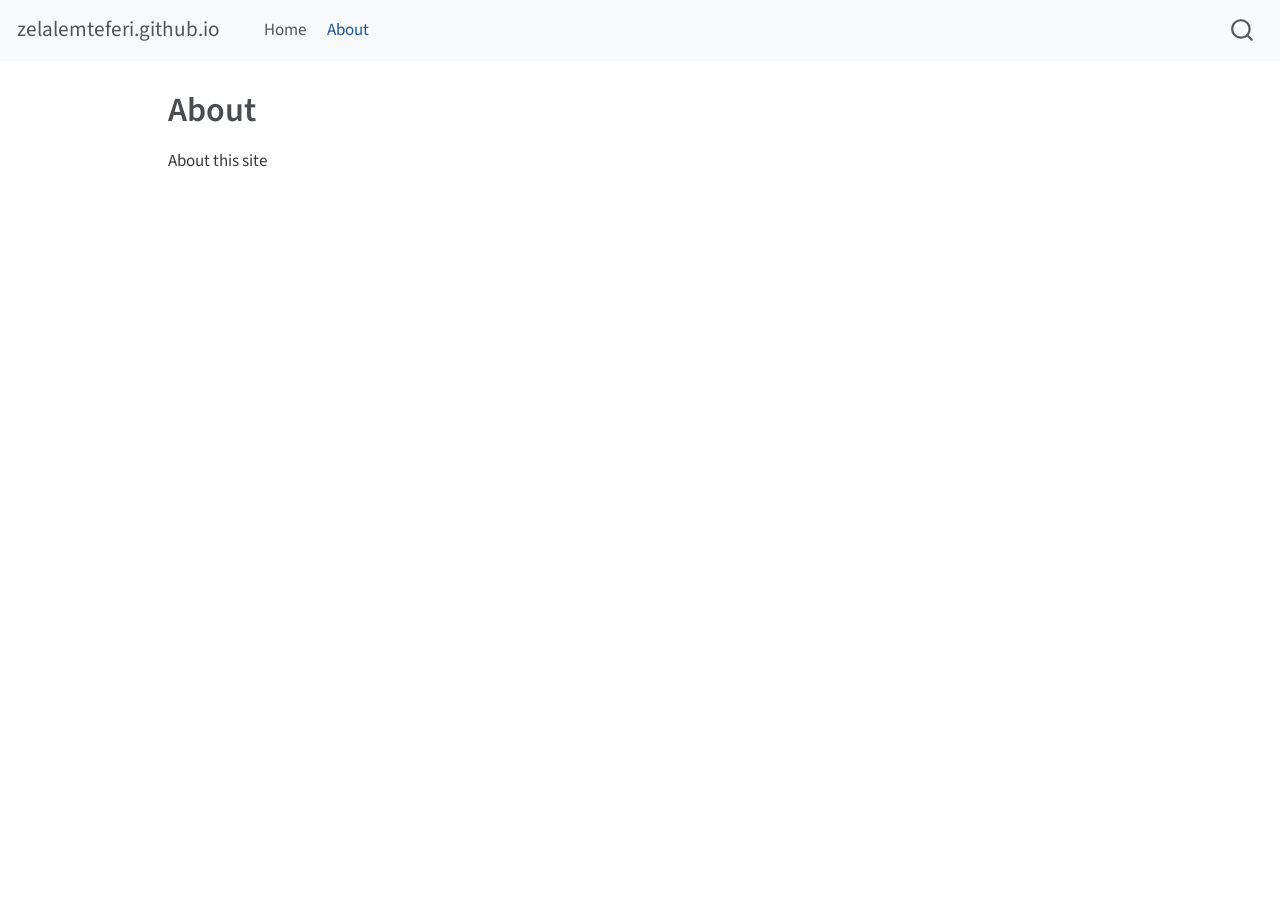
==== docs/about.html @ c6541003 "_Site dir replaced with Docs dire" ====
<!DOCTYPE html>
<html xmlns="http://www.w3.org/1999/xhtml" lang="en" xml:lang="en"><head>

<meta charset="utf-8">
<meta name="generator" content="quarto-1.3.433">

<meta name="viewport" content="width=device-width, initial-scale=1.0, user-scalable=yes">


<title>zelalemteferi.github.io - About</title>
<style>
code{white-space: pre-wrap;}
span.smallcaps{font-variant: small-caps;}
div.columns{display: flex; gap: min(4vw, 1.5em);}
div.column{flex: auto; overflow-x: auto;}
div.hanging-indent{margin-left: 1.5em; text-indent: -1.5em;}
ul.task-list{list-style: none;}
ul.task-list li input[type="checkbox"] {
  width: 0.8em;
  margin: 0 0.8em 0.2em -1em; /* quarto-specific, see https://github.com/quarto-dev/quarto-cli/issues/4556 */ 
  vertical-align: middle;
}
</style>


<script src="site_libs/quarto-nav/quarto-nav.js"></script>
<script src="site_libs/quarto-nav/headroom.min.js"></script>
<script src="site_libs/clipboard/clipboard.min.js"></script>
<script src="site_libs/quarto-search/autocomplete.umd.js"></script>
<script src="site_libs/quarto-search/fuse.min.js"></script>
<script src="site_libs/quarto-search/quarto-search.js"></script>
<meta name="quarto:offset" content="./">
<script src="site_libs/quarto-html/quarto.js"></script>
<script src="site_libs/quarto-html/popper.min.js"></script>
<script src="site_libs/quarto-html/tippy.umd.min.js"></script>
<script src="site_libs/quarto-html/anchor.min.js"></script>
<link href="site_libs/quarto-html/tippy.css" rel="stylesheet">
<link href="site_libs/quarto-html/quarto-syntax-highlighting.css" rel="stylesheet" id="quarto-text-highlighting-styles">
<script src="site_libs/bootstrap/bootstrap.min.js"></script>
<link href="site_libs/bootstrap/bootstrap-icons.css" rel="stylesheet">
<link href="site_libs/bootstrap/bootstrap.min.css" rel="stylesheet" id="quarto-bootstrap" data-mode="light">
<script id="quarto-search-options" type="application/json">{
  "location": "navbar",
  "copy-button": false,
  "collapse-after": 3,
  "panel-placement": "end",
  "type": "overlay",
  "limit": 20,
  "language": {
    "search-no-results-text": "No results",
    "search-matching-documents-text": "matching documents",
    "search-copy-link-title": "Copy link to search",
    "search-hide-matches-text": "Hide additional matches",
    "search-more-match-text": "more match in this document",
    "search-more-matches-text": "more matches in this document",
    "search-clear-button-title": "Clear",
    "search-detached-cancel-button-title": "Cancel",
    "search-submit-button-title": "Submit",
    "search-label": "Search"
  }
}</script>


<link rel="stylesheet" href="styles.css">
</head>

<body class="nav-fixed">

<div id="quarto-search-results"></div>
  <header id="quarto-header" class="headroom fixed-top">
    <nav class="navbar navbar-expand-lg navbar-dark ">
      <div class="navbar-container container-fluid">
      <div class="navbar-brand-container">
    <a class="navbar-brand" href="./index.html">
    <span class="navbar-title">zelalemteferi.github.io</span>
    </a>
  </div>
            <div id="quarto-search" class="" title="Search"></div>
          <button class="navbar-toggler" type="button" data-bs-toggle="collapse" data-bs-target="#navbarCollapse" aria-controls="navbarCollapse" aria-expanded="false" aria-label="Toggle navigation" onclick="if (window.quartoToggleHeadroom) { window.quartoToggleHeadroom(); }">
  <span class="navbar-toggler-icon"></span>
</button>
          <div class="collapse navbar-collapse" id="navbarCollapse">
            <ul class="navbar-nav navbar-nav-scroll me-auto">
  <li class="nav-item">
    <a class="nav-link" href="./index.html" rel="" target="">
 <span class="menu-text">Home</span></a>
  </li>  
  <li class="nav-item">
    <a class="nav-link active" href="./about.html" rel="" target="" aria-current="page">
 <span class="menu-text">About</span></a>
  </li>  
</ul>
            <div class="quarto-navbar-tools ms-auto">
</div>
          </div> <!-- /navcollapse -->
      </div> <!-- /container-fluid -->
    </nav>
</header>
<!-- content -->
<div id="quarto-content" class="quarto-container page-columns page-rows-contents page-layout-article page-navbar">
<!-- sidebar -->
<!-- margin-sidebar -->
    <div id="quarto-margin-sidebar" class="sidebar margin-sidebar">
        
    </div>
<!-- main -->
<main class="content" id="quarto-document-content">

<header id="title-block-header" class="quarto-title-block default">
<div class="quarto-title">
<h1 class="title">About</h1>
</div>



<div class="quarto-title-meta">

    
  
    
  </div>
  

</header>

<p>About this site</p>



</main> <!-- /main -->
<script id="quarto-html-after-body" type="application/javascript">
window.document.addEventListener("DOMContentLoaded", function (event) {
  const toggleBodyColorMode = (bsSheetEl) => {
    const mode = bsSheetEl.getAttribute("data-mode");
    const bodyEl = window.document.querySelector("body");
    if (mode === "dark") {
      bodyEl.classList.add("quarto-dark");
      bodyEl.classList.remove("quarto-light");
    } else {
      bodyEl.classList.add("quarto-light");
      bodyEl.classList.remove("quarto-dark");
    }
  }
  const toggleBodyColorPrimary = () => {
    const bsSheetEl = window.document.querySelector("link#quarto-bootstrap");
    if (bsSheetEl) {
      toggleBodyColorMode(bsSheetEl);
    }
  }
  toggleBodyColorPrimary();  
  const icon = "";
  const anchorJS = new window.AnchorJS();
  anchorJS.options = {
    placement: 'right',
    icon: icon
  };
  anchorJS.add('.anchored');
  const isCodeAnnotation = (el) => {
    for (const clz of el.classList) {
      if (clz.startsWith('code-annotation-')) {                     
        return true;
      }
    }
    return false;
  }
  const clipboard = new window.ClipboardJS('.code-copy-button', {
    text: function(trigger) {
      const codeEl = trigger.previousElementSibling.cloneNode(true);
      for (const childEl of codeEl.children) {
        if (isCodeAnnotation(childEl)) {
          childEl.remove();
        }
      }
      return codeEl.innerText;
    }
  });
  clipboard.on('success', function(e) {
    // button target
    const button = e.trigger;
    // don't keep focus
    button.blur();
    // flash "checked"
    button.classList.add('code-copy-button-checked');
    var currentTitle = button.getAttribute("title");
    button.setAttribute("title", "Copied!");
    let tooltip;
    if (window.bootstrap) {
      button.setAttribute("data-bs-toggle", "tooltip");
      button.setAttribute("data-bs-placement", "left");
      button.setAttribute("data-bs-title", "Copied!");
      tooltip = new bootstrap.Tooltip(button, 
        { trigger: "manual", 
          customClass: "code-copy-button-tooltip",
          offset: [0, -8]});
      tooltip.show();    
    }
    setTimeout(function() {
      if (tooltip) {
        tooltip.hide();
        button.removeAttribute("data-bs-title");
        button.removeAttribute("data-bs-toggle");
        button.removeAttribute("data-bs-placement");
      }
      button.setAttribute("title", currentTitle);
      button.classList.remove('code-copy-button-checked');
    }, 1000);
    // clear code selection
    e.clearSelection();
  });
  function tippyHover(el, contentFn) {
    const config = {
      allowHTML: true,
      content: contentFn,
      maxWidth: 500,
      delay: 100,
      arrow: false,
      appendTo: function(el) {
          return el.parentElement;
      },
      interactive: true,
      interactiveBorder: 10,
      theme: 'quarto',
      placement: 'bottom-start'
    };
    window.tippy(el, config); 
  }
  const noterefs = window.document.querySelectorAll('a[role="doc-noteref"]');
  for (var i=0; i<noterefs.length; i++) {
    const ref = noterefs[i];
    tippyHover(ref, function() {
      // use id or data attribute instead here
      let href = ref.getAttribute('data-footnote-href') || ref.getAttribute('href');
      try { href = new URL(href).hash; } catch {}
      const id = href.replace(/^#\/?/, "");
      const note = window.document.getElementById(id);
      return note.innerHTML;
    });
  }
      let selectedAnnoteEl;
      const selectorForAnnotation = ( cell, annotation) => {
        let cellAttr = 'data-code-cell="' + cell + '"';
        let lineAttr = 'data-code-annotation="' +  annotation + '"';
        const selector = 'span[' + cellAttr + '][' + lineAttr + ']';
        return selector;
      }
      const selectCodeLines = (annoteEl) => {
        const doc = window.document;
        const targetCell = annoteEl.getAttribute("data-target-cell");
        const targetAnnotation = annoteEl.getAttribute("data-target-annotation");
        const annoteSpan = window.document.querySelector(selectorForAnnotation(targetCell, targetAnnotation));
        const lines = annoteSpan.getAttribute("data-code-lines").split(",");
        const lineIds = lines.map((line) => {
          return targetCell + "-" + line;
        })
        let top = null;
        let height = null;
        let parent = null;
        if (lineIds.length > 0) {
            //compute the position of the single el (top and bottom and make a div)
            const el = window.document.getElementById(lineIds[0]);
            top = el.offsetTop;
            height = el.offsetHeight;
            parent = el.parentElement.parentElement;
          if (lineIds.length > 1) {
            const lastEl = window.document.getElementById(lineIds[lineIds.length - 1]);
            const bottom = lastEl.offsetTop + lastEl.offsetHeight;
            height = bottom - top;
          }
          if (top !== null && height !== null && parent !== null) {
            // cook up a div (if necessary) and position it 
            let div = window.document.getElementById("code-annotation-line-highlight");
            if (div === null) {
              div = window.document.createElement("div");
              div.setAttribute("id", "code-annotation-line-highlight");
              div.style.position = 'absolute';
              parent.appendChild(div);
            }
            div.style.top = top - 2 + "px";
            div.style.height = height + 4 + "px";
            let gutterDiv = window.document.getElementById("code-annotation-line-highlight-gutter");
            if (gutterDiv === null) {
              gutterDiv = window.document.createElement("div");
              gutterDiv.setAttribute("id", "code-annotation-line-highlight-gutter");
              gutterDiv.style.position = 'absolute';
              const codeCell = window.document.getElementById(targetCell);
              const gutter = codeCell.querySelector('.code-annotation-gutter');
              gutter.appendChild(gutterDiv);
            }
            gutterDiv.style.top = top - 2 + "px";
            gutterDiv.style.height = height + 4 + "px";
          }
          selectedAnnoteEl = annoteEl;
        }
      };
      const unselectCodeLines = () => {
        const elementsIds = ["code-annotation-line-highlight", "code-annotation-line-highlight-gutter"];
        elementsIds.forEach((elId) => {
          const div = window.document.getElementById(elId);
          if (div) {
            div.remove();
          }
        });
        selectedAnnoteEl = undefined;
      };
      // Attach click handler to the DT
      const annoteDls = window.document.querySelectorAll('dt[data-target-cell]');
      for (const annoteDlNode of annoteDls) {
        annoteDlNode.addEventListener('click', (event) => {
          const clickedEl = event.target;
          if (clickedEl !== selectedAnnoteEl) {
            unselectCodeLines();
            const activeEl = window.document.querySelector('dt[data-target-cell].code-annotation-active');
            if (activeEl) {
              activeEl.classList.remove('code-annotation-active');
            }
            selectCodeLines(clickedEl);
            clickedEl.classList.add('code-annotation-active');
          } else {
            // Unselect the line
            unselectCodeLines();
            clickedEl.classList.remove('code-annotation-active');
          }
        });
      }
  const findCites = (el) => {
    const parentEl = el.parentElement;
    if (parentEl) {
      const cites = parentEl.dataset.cites;
      if (cites) {
        return {
          el,
          cites: cites.split(' ')
        };
      } else {
        return findCites(el.parentElement)
      }
    } else {
      return undefined;
    }
  };
  var bibliorefs = window.document.querySelectorAll('a[role="doc-biblioref"]');
  for (var i=0; i<bibliorefs.length; i++) {
    const ref = bibliorefs[i];
    const citeInfo = findCites(ref);
    if (citeInfo) {
      tippyHover(citeInfo.el, function() {
        var popup = window.document.createElement('div');
        citeInfo.cites.forEach(function(cite) {
          var citeDiv = window.document.createElement('div');
          citeDiv.classList.add('hanging-indent');
          citeDiv.classList.add('csl-entry');
          var biblioDiv = window.document.getElementById('ref-' + cite);
          if (biblioDiv) {
            citeDiv.innerHTML = biblioDiv.innerHTML;
          }
          popup.appendChild(citeDiv);
        });
        return popup.innerHTML;
      });
    }
  }
});
</script>
</div> <!-- /content -->



</body></html>
---- docs/site_libs/quarto-html/tippy.css ----
.tippy-box[data-animation=fade][data-state=hidden]{opacity:0}[data-tippy-root]{max-width:calc(100vw - 10px)}.tippy-box{position:relative;background-color:#333;color:#fff;border-radius:4px;font-size:14px;line-height:1.4;white-space:normal;outline:0;transition-property:transform,visibility,opacity}.tippy-box[data-placement^=top]>.tippy-arrow{bottom:0}.tippy-box[data-placement^=top]>.tippy-arrow:before{bottom:-7px;left:0;border-width:8px 8px 0;border-top-color:initial;transform-origin:center top}.tippy-box[data-placement^=bottom]>.tippy-arrow{top:0}.tippy-box[data-placement^=bottom]>.tippy-arrow:before{top:-7px;left:0;border-width:0 8px 8px;border-bottom-color:initial;transform-origin:center bottom}.tippy-box[data-placement^=left]>.tippy-arrow{right:0}.tippy-box[data-placement^=left]>.tippy-arrow:before{border-width:8px 0 8px 8px;border-left-color:initial;right:-7px;transform-origin:center left}.tippy-box[data-placement^=right]>.tippy-arrow{left:0}.tippy-box[data-placement^=right]>.tippy-arrow:before{left:-7px;border-width:8px 8px 8px 0;border-right-color:initial;transform-origin:center right}.tippy-box[data-inertia][data-state=visible]{transition-timing-function:cubic-bezier(.54,1.5,.38,1.11)}.tippy-arrow{width:16px;height:16px;color:#333}.tippy-arrow:before{content:"";position:absolute;border-color:transparent;border-style:solid}.tippy-content{position:relative;padding:5px 9px;z-index:1}
---- docs/site_libs/quarto-html/quarto-syntax-highlighting.css ----
/* quarto syntax highlight colors */
:root {
  --quarto-hl-ot-color: #003B4F;
  --quarto-hl-at-color: #657422;
  --quarto-hl-ss-color: #20794D;
  --quarto-hl-an-color: #5E5E5E;
  --quarto-hl-fu-color: #4758AB;
  --quarto-hl-st-color: #20794D;
  --quarto-hl-cf-color: #003B4F;
  --quarto-hl-op-color: #5E5E5E;
  --quarto-hl-er-color: #AD0000;
  --quarto-hl-bn-color: #AD0000;
  --quarto-hl-al-color: #AD0000;
  --quarto-hl-va-color: #111111;
  --quarto-hl-bu-color: inherit;
  --quarto-hl-ex-color: inherit;
  --quarto-hl-pp-color: #AD0000;
  --quarto-hl-in-color: #5E5E5E;
  --quarto-hl-vs-color: #20794D;
  --quarto-hl-wa-color: #5E5E5E;
  --quarto-hl-do-color: #5E5E5E;
  --quarto-hl-im-color: #00769E;
  --quarto-hl-ch-color: #20794D;
  --quarto-hl-dt-color: #AD0000;
  --quarto-hl-fl-color: #AD0000;
  --quarto-hl-co-color: #5E5E5E;
  --quarto-hl-cv-color: #5E5E5E;
  --quarto-hl-cn-color: #8f5902;
  --quarto-hl-sc-color: #5E5E5E;
  --quarto-hl-dv-color: #AD0000;
  --quarto-hl-kw-color: #003B4F;
}

/* other quarto variables */
:root {
  --quarto-font-monospace: SFMono-Regular, Menlo, Monaco, Consolas, "Liberation Mono", "Courier New", monospace;
}

pre > code.sourceCode > span {
  color: #003B4F;
}

code span {
  color: #003B4F;
}

code.sourceCode > span {
  color: #003B4F;
}

div.sourceCode,
div.sourceCode pre.sourceCode {
  color: #003B4F;
}

code span.ot {
  color: #003B4F;
  font-style: inherit;
}

code span.at {
  color: #657422;
  font-style: inherit;
}

code span.ss {
  color: #20794D;
  font-style: inherit;
}

code span.an {
  color: #5E5E5E;
  font-style: inherit;
}

code span.fu {
  color: #4758AB;
  font-style: inherit;
}

code span.st {
  color: #20794D;
  font-style: inherit;
}

code span.cf {
  color: #003B4F;
  font-style: inherit;
}

code span.op {
  color: #5E5E5E;
  font-style: inherit;
}

code span.er {
  color: #AD0000;
  font-style: inherit;
}

code span.bn {
  color: #AD0000;
  font-style: inherit;
}

code span.al {
  color: #AD0000;
  font-style: inherit;
}

code span.va {
  color: #111111;
  font-style: inherit;
}

code span.bu {
  font-style: inherit;
}

code span.ex {
  font-style: inherit;
}

code span.pp {
  color: #AD0000;
  font-style: inherit;
}

code span.in {
  color: #5E5E5E;
  font-style: inherit;
}

code span.vs {
  color: #20794D;
  font-style: inherit;
}

code span.wa {
  color: #5E5E5E;
  font-style: italic;
}

code span.do {
  color: #5E5E5E;
  font-style: italic;
}

code span.im {
  color: #00769E;
  font-style: inherit;
}

code span.ch {
  color: #20794D;
  font-style: inherit;
}

code span.dt {
  color: #AD0000;
  font-style: inherit;
}

code span.fl {
  color: #AD0000;
  font-style: inherit;
}

code span.co {
  color: #5E5E5E;
  font-style: inherit;
}

code span.cv {
  color: #5E5E5E;
  font-style: italic;
}

code span.cn {
  color: #8f5902;
  font-style: inherit;
}

code span.sc {
  color: #5E5E5E;
  font-style: inherit;
}

code span.dv {
  color: #AD0000;
  font-style: inherit;
}

code span.kw {
  color: #003B4F;
  font-style: inherit;
}

.prevent-inlining {
  content: "</";
}

/*# sourceMappingURL=debc5d5d77c3f9108843748ff7464032.css.map */
---- docs/styles.css ----
/* css styles */
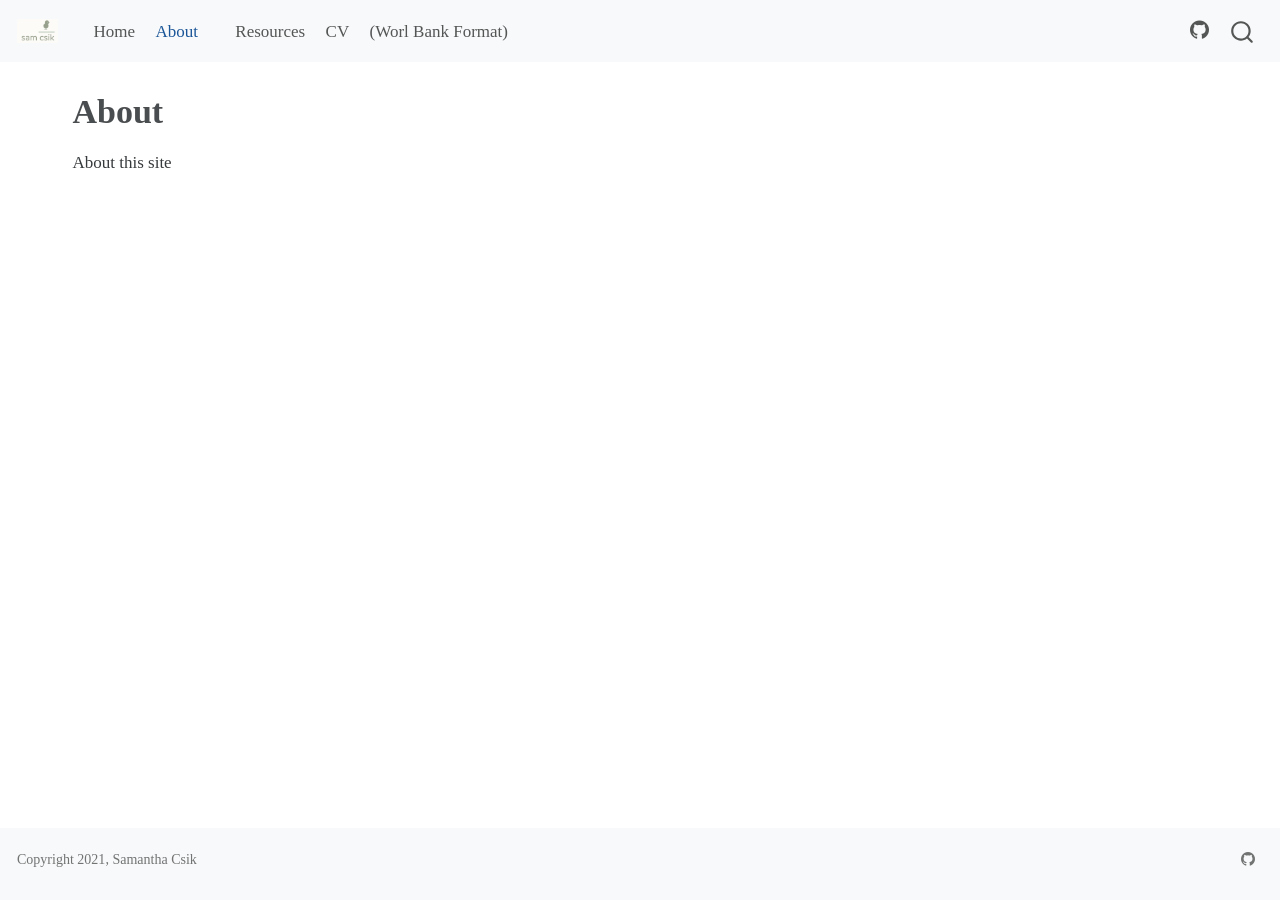
==== commit c8fc8d86: "Making home page about landing page & cv menu updated" ====
--- a/docs/about.html
+++ b/docs/about.html
@@ -7,7 +7,7 @@
 <meta name="viewport" content="width=device-width, initial-scale=1.0, user-scalable=yes">
 
 
-<title>zelalemteferi.github.io - About</title>
+<title>Zelalem Teferi - About</title>
 <style>
 code{white-space: pre-wrap;}
 span.smallcaps{font-variant: small-caps;}
@@ -71,8 +71,8 @@
     <nav class="navbar navbar-expand-lg navbar-dark ">
       <div class="navbar-container container-fluid">
       <div class="navbar-brand-container">
-    <a class="navbar-brand" href="./index.html">
-    <span class="navbar-title">zelalemteferi.github.io</span>
+    <a href="./index.html" class="navbar-brand navbar-brand-logo">
+    <img src="./images/logo-dark.png" alt="alt text here" class="navbar-logo">
     </a>
   </div>
             <div id="quarto-search" class="" title="Search"></div>
@@ -89,22 +89,45 @@
     <a class="nav-link active" href="./about.html" rel="" target="" aria-current="page">
  <span class="menu-text">About</span></a>
   </li>  
+  <li class="nav-item compact">
+    <a class="nav-link" href="./blog.qmd" rel="" target="">
+ <span class="menu-text"></span></a>
+  </li>  
+  <li class="nav-item">
+    <a class="nav-link" href="./resources.html" rel="" target="">
+ <span class="menu-text">Resources</span></a>
+  </li>  
+  <li class="nav-item">
+    <a class="nav-link" href="./cv/Zelalem_Teferi_CV.pdf" rel="" target="">
+ <span class="menu-text">CV</span></a>
+  </li>  
+  <li class="nav-item">
+    <a class="nav-link" href="./cv/Zelalem-Teferi_CV_Nov-2023_(WB-Format).pdf" rel="" target="">
+ <span class="menu-text">(Worl Bank Format)</span></a>
+  </li>  
 </ul>
-            <div class="quarto-navbar-tools ms-auto">
+            <ul class="navbar-nav navbar-nav-scroll ms-auto">
+  <li class="nav-item compact">
+    <a class="nav-link" href="https://github.com/zelalemteferi" rel="" target=""><i class="bi bi-github" role="img">
+</i> 
+ <span class="menu-text"></span></a>
+  </li>  
+</ul>
+            <div class="quarto-navbar-tools">
 </div>
           </div> <!-- /navcollapse -->
       </div> <!-- /container-fluid -->
     </nav>
 </header>
 <!-- content -->
-<div id="quarto-content" class="quarto-container page-columns page-rows-contents page-layout-article page-navbar">
+<div id="quarto-content" class="quarto-container page-columns page-rows-contents page-layout-full page-navbar">
 <!-- sidebar -->
 <!-- margin-sidebar -->
-    <div id="quarto-margin-sidebar" class="sidebar margin-sidebar">
+    <div id="quarto-margin-sidebar" class="sidebar margin-sidebar zindex-bottom">
         
     </div>
 <!-- main -->
-<main class="content" id="quarto-document-content">
+<main class="content column-page" id="quarto-document-content">
 
 <header id="title-block-header" class="quarto-title-block default">
 <div class="quarto-title">
@@ -362,6 +385,24 @@
 });
 </script>
 </div> <!-- /content -->
+<footer class="footer">
+  <div class="nav-footer">
+    <div class="nav-footer-left">Copyright 2021, Samantha Csik</div>   
+    <div class="nav-footer-center">
+      &nbsp;
+    </div>
+    <div class="nav-footer-right">
+      <ul class="footer-items list-unstyled">
+    <li class="nav-item compact">
+    <a class="nav-link" href="https://github.com/zelalemteferi">
+      <i class="bi bi-github" role="img">
+</i> 
+    </a>
+  </li>  
+</ul>
+    </div>
+  </div>
+</footer>
 
 
 
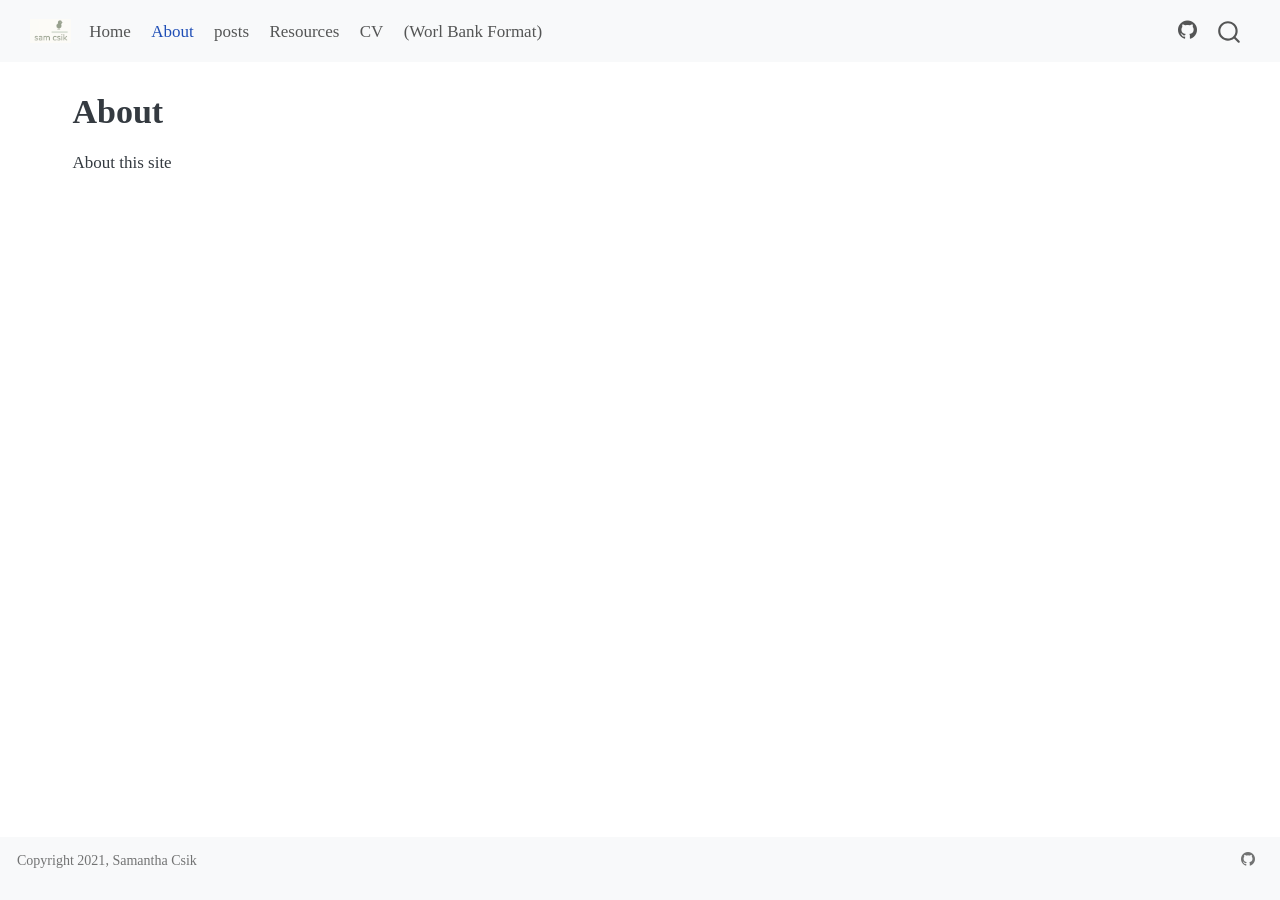
==== commit 0b5781f5: "Rebuilt & Rendered site" ====
--- a/docs/about.html
+++ b/docs/about.html
@@ -2,12 +2,12 @@
 <html xmlns="http://www.w3.org/1999/xhtml" lang="en" xml:lang="en"><head>
 
 <meta charset="utf-8">
-<meta name="generator" content="quarto-1.3.433">
+<meta name="generator" content="quarto-1.7.32">
 
 <meta name="viewport" content="width=device-width, initial-scale=1.0, user-scalable=yes">
 
 
-<title>Zelalem Teferi - About</title>
+<title>About – Zelalem Teferi</title>
 <style>
 code{white-space: pre-wrap;}
 span.smallcaps{font-variant: small-caps;}
@@ -30,22 +30,29 @@
 <script src="site_libs/quarto-search/fuse.min.js"></script>
 <script src="site_libs/quarto-search/quarto-search.js"></script>
 <meta name="quarto:offset" content="./">
-<script src="site_libs/quarto-html/quarto.js"></script>
+<script src="site_libs/quarto-html/quarto.js" type="module"></script>
+<script src="site_libs/quarto-html/tabsets/tabsets.js" type="module"></script>
 <script src="site_libs/quarto-html/popper.min.js"></script>
 <script src="site_libs/quarto-html/tippy.umd.min.js"></script>
 <script src="site_libs/quarto-html/anchor.min.js"></script>
 <link href="site_libs/quarto-html/tippy.css" rel="stylesheet">
-<link href="site_libs/quarto-html/quarto-syntax-highlighting.css" rel="stylesheet" id="quarto-text-highlighting-styles">
+<link href="site_libs/quarto-html/quarto-syntax-highlighting-37eea08aefeeee20ff55810ff984fec1.css" rel="stylesheet" id="quarto-text-highlighting-styles">
 <script src="site_libs/bootstrap/bootstrap.min.js"></script>
 <link href="site_libs/bootstrap/bootstrap-icons.css" rel="stylesheet">
-<link href="site_libs/bootstrap/bootstrap.min.css" rel="stylesheet" id="quarto-bootstrap" data-mode="light">
+<link href="site_libs/bootstrap/bootstrap-4f65cba551ef3defd730a038b2043734.min.css" rel="stylesheet" append-hash="true" id="quarto-bootstrap" data-mode="light">
 <script id="quarto-search-options" type="application/json">{
   "location": "navbar",
   "copy-button": false,
   "collapse-after": 3,
   "panel-placement": "end",
   "type": "overlay",
-  "limit": 20,
+  "limit": 50,
+  "keyboard-shortcut": [
+    "f",
+    "/",
+    "s"
+  ],
+  "show-item-context": false,
   "language": {
     "search-no-results-text": "No results",
     "search-matching-documents-text": "matching documents",
@@ -54,6 +61,7 @@
     "search-more-match-text": "more match in this document",
     "search-more-matches-text": "more matches in this document",
     "search-clear-button-title": "Clear",
+    "search-text-placeholder": "",
     "search-detached-cancel-button-title": "Cancel",
     "search-submit-button-title": "Submit",
     "search-label": "Search"
@@ -64,58 +72,58 @@
 <link rel="stylesheet" href="styles.css">
 </head>
 
-<body class="nav-fixed">
+<body class="nav-fixed quarto-light">
 
 <div id="quarto-search-results"></div>
   <header id="quarto-header" class="headroom fixed-top">
-    <nav class="navbar navbar-expand-lg navbar-dark ">
+    <nav class="navbar navbar-expand-lg " data-bs-theme="dark">
       <div class="navbar-container container-fluid">
-      <div class="navbar-brand-container">
+      <div class="navbar-brand-container mx-auto">
     <a href="./index.html" class="navbar-brand navbar-brand-logo">
     <img src="./images/logo-dark.png" alt="alt text here" class="navbar-logo">
     </a>
   </div>
             <div id="quarto-search" class="" title="Search"></div>
-          <button class="navbar-toggler" type="button" data-bs-toggle="collapse" data-bs-target="#navbarCollapse" aria-controls="navbarCollapse" aria-expanded="false" aria-label="Toggle navigation" onclick="if (window.quartoToggleHeadroom) { window.quartoToggleHeadroom(); }">
+          <button class="navbar-toggler" type="button" data-bs-toggle="collapse" data-bs-target="#navbarCollapse" aria-controls="navbarCollapse" role="menu" aria-expanded="false" aria-label="Toggle navigation" onclick="if (window.quartoToggleHeadroom) { window.quartoToggleHeadroom(); }">
   <span class="navbar-toggler-icon"></span>
 </button>
           <div class="collapse navbar-collapse" id="navbarCollapse">
             <ul class="navbar-nav navbar-nav-scroll me-auto">
   <li class="nav-item">
-    <a class="nav-link" href="./index.html" rel="" target="">
- <span class="menu-text">Home</span></a>
+    <a class="nav-link" href="./index.html"> 
+<span class="menu-text">Home</span></a>
   </li>  
   <li class="nav-item">
-    <a class="nav-link active" href="./about.html" rel="" target="" aria-current="page">
- <span class="menu-text">About</span></a>
-  </li>  
-  <li class="nav-item compact">
-    <a class="nav-link" href="./blog.qmd" rel="" target="">
- <span class="menu-text"></span></a>
+    <a class="nav-link active" href="./about.html" aria-current="page"> 
+<span class="menu-text">About</span></a>
   </li>  
   <li class="nav-item">
-    <a class="nav-link" href="./resources.html" rel="" target="">
- <span class="menu-text">Resources</span></a>
+    <a class="nav-link" href="./posts.html"> 
+<span class="menu-text">posts</span></a>
   </li>  
   <li class="nav-item">
-    <a class="nav-link" href="./cv/Zelalem_Teferi_CV.pdf" rel="" target="">
- <span class="menu-text">CV</span></a>
+    <a class="nav-link" href="./resources.html"> 
+<span class="menu-text">Resources</span></a>
   </li>  
   <li class="nav-item">
-    <a class="nav-link" href="./cv/Zelalem-Teferi_CV_Nov-2023_(WB-Format).pdf" rel="" target="">
- <span class="menu-text">(Worl Bank Format)</span></a>
+    <a class="nav-link" href="./cv/Zelalem_Teferi_CV.pdf"> 
+<span class="menu-text">CV</span></a>
+  </li>  
+  <li class="nav-item">
+    <a class="nav-link" href="./cv/Zelalem-Teferi_CV_Nov-2023_(WB-Format).pdf"> 
+<span class="menu-text">(Worl Bank Format)</span></a>
   </li>  
 </ul>
             <ul class="navbar-nav navbar-nav-scroll ms-auto">
   <li class="nav-item compact">
-    <a class="nav-link" href="https://github.com/zelalemteferi" rel="" target=""><i class="bi bi-github" role="img">
+    <a class="nav-link" href="https://github.com/zelalemteferi"> <i class="bi bi-github" role="img">
 </i> 
- <span class="menu-text"></span></a>
+<span class="menu-text"></span></a>
   </li>  
 </ul>
+          </div> <!-- /navcollapse -->
             <div class="quarto-navbar-tools">
 </div>
-          </div> <!-- /navcollapse -->
       </div> <!-- /container-fluid -->
     </nav>
 </header>
@@ -136,7 +144,7 @@
 
 
 
-<div class="quarto-title-meta">
+<div class="quarto-title-meta column-page">
 
     
   
@@ -144,7 +152,9 @@
   </div>
   
 
+
 </header>
+
 
 <p>About this site</p>
 
@@ -152,242 +162,410 @@
 
 </main> <!-- /main -->
 <script id="quarto-html-after-body" type="application/javascript">
-window.document.addEventListener("DOMContentLoaded", function (event) {
-  const toggleBodyColorMode = (bsSheetEl) => {
-    const mode = bsSheetEl.getAttribute("data-mode");
-    const bodyEl = window.document.querySelector("body");
-    if (mode === "dark") {
-      bodyEl.classList.add("quarto-dark");
-      bodyEl.classList.remove("quarto-light");
-    } else {
-      bodyEl.classList.add("quarto-light");
-      bodyEl.classList.remove("quarto-dark");
-    }
-  }
-  const toggleBodyColorPrimary = () => {
-    const bsSheetEl = window.document.querySelector("link#quarto-bootstrap");
-    if (bsSheetEl) {
-      toggleBodyColorMode(bsSheetEl);
-    }
-  }
-  toggleBodyColorPrimary();  
-  const icon = "";
-  const anchorJS = new window.AnchorJS();
-  anchorJS.options = {
-    placement: 'right',
-    icon: icon
-  };
-  anchorJS.add('.anchored');
-  const isCodeAnnotation = (el) => {
-    for (const clz of el.classList) {
-      if (clz.startsWith('code-annotation-')) {                     
-        return true;
-      }
-    }
-    return false;
-  }
-  const clipboard = new window.ClipboardJS('.code-copy-button', {
-    text: function(trigger) {
-      const codeEl = trigger.previousElementSibling.cloneNode(true);
-      for (const childEl of codeEl.children) {
-        if (isCodeAnnotation(childEl)) {
-          childEl.remove();
-        }
-      }
-      return codeEl.innerText;
+  window.document.addEventListener("DOMContentLoaded", function (event) {
+    const icon = "";
+    const anchorJS = new window.AnchorJS();
+    anchorJS.options = {
+      placement: 'right',
+      icon: icon
+    };
+    anchorJS.add('.anchored');
+    const isCodeAnnotation = (el) => {
+      for (const clz of el.classList) {
+        if (clz.startsWith('code-annotation-')) {                     
+          return true;
+        }
+      }
+      return false;
+    }
+    const onCopySuccess = function(e) {
+      // button target
+      const button = e.trigger;
+      // don't keep focus
+      button.blur();
+      // flash "checked"
+      button.classList.add('code-copy-button-checked');
+      var currentTitle = button.getAttribute("title");
+      button.setAttribute("title", "Copied!");
+      let tooltip;
+      if (window.bootstrap) {
+        button.setAttribute("data-bs-toggle", "tooltip");
+        button.setAttribute("data-bs-placement", "left");
+        button.setAttribute("data-bs-title", "Copied!");
+        tooltip = new bootstrap.Tooltip(button, 
+          { trigger: "manual", 
+            customClass: "code-copy-button-tooltip",
+            offset: [0, -8]});
+        tooltip.show();    
+      }
+      setTimeout(function() {
+        if (tooltip) {
+          tooltip.hide();
+          button.removeAttribute("data-bs-title");
+          button.removeAttribute("data-bs-toggle");
+          button.removeAttribute("data-bs-placement");
+        }
+        button.setAttribute("title", currentTitle);
+        button.classList.remove('code-copy-button-checked');
+      }, 1000);
+      // clear code selection
+      e.clearSelection();
+    }
+    const getTextToCopy = function(trigger) {
+        const codeEl = trigger.previousElementSibling.cloneNode(true);
+        for (const childEl of codeEl.children) {
+          if (isCodeAnnotation(childEl)) {
+            childEl.remove();
+          }
+        }
+        return codeEl.innerText;
+    }
+    const clipboard = new window.ClipboardJS('.code-copy-button:not([data-in-quarto-modal])', {
+      text: getTextToCopy
+    });
+    clipboard.on('success', onCopySuccess);
+    if (window.document.getElementById('quarto-embedded-source-code-modal')) {
+      const clipboardModal = new window.ClipboardJS('.code-copy-button[data-in-quarto-modal]', {
+        text: getTextToCopy,
+        container: window.document.getElementById('quarto-embedded-source-code-modal')
+      });
+      clipboardModal.on('success', onCopySuccess);
+    }
+      var localhostRegex = new RegExp(/^(?:http|https):\/\/localhost\:?[0-9]*\//);
+      var mailtoRegex = new RegExp(/^mailto:/);
+        var filterRegex = new RegExp("https:\/\/zelalemteferi\.github\.io\/");
+      var isInternal = (href) => {
+          return filterRegex.test(href) || localhostRegex.test(href) || mailtoRegex.test(href);
+      }
+      // Inspect non-navigation links and adorn them if external
+     var links = window.document.querySelectorAll('a[href]:not(.nav-link):not(.navbar-brand):not(.toc-action):not(.sidebar-link):not(.sidebar-item-toggle):not(.pagination-link):not(.no-external):not([aria-hidden]):not(.dropdown-item):not(.quarto-navigation-tool):not(.about-link)');
+      for (var i=0; i<links.length; i++) {
+        const link = links[i];
+        if (!isInternal(link.href)) {
+          // undo the damage that might have been done by quarto-nav.js in the case of
+          // links that we want to consider external
+          if (link.dataset.originalHref !== undefined) {
+            link.href = link.dataset.originalHref;
+          }
+        }
+      }
+    function tippyHover(el, contentFn, onTriggerFn, onUntriggerFn) {
+      const config = {
+        allowHTML: true,
+        maxWidth: 500,
+        delay: 100,
+        arrow: false,
+        appendTo: function(el) {
+            return el.parentElement;
+        },
+        interactive: true,
+        interactiveBorder: 10,
+        theme: 'quarto',
+        placement: 'bottom-start',
+      };
+      if (contentFn) {
+        config.content = contentFn;
+      }
+      if (onTriggerFn) {
+        config.onTrigger = onTriggerFn;
+      }
+      if (onUntriggerFn) {
+        config.onUntrigger = onUntriggerFn;
+      }
+      window.tippy(el, config); 
+    }
+    const noterefs = window.document.querySelectorAll('a[role="doc-noteref"]');
+    for (var i=0; i<noterefs.length; i++) {
+      const ref = noterefs[i];
+      tippyHover(ref, function() {
+        // use id or data attribute instead here
+        let href = ref.getAttribute('data-footnote-href') || ref.getAttribute('href');
+        try { href = new URL(href).hash; } catch {}
+        const id = href.replace(/^#\/?/, "");
+        const note = window.document.getElementById(id);
+        if (note) {
+          return note.innerHTML;
+        } else {
+          return "";
+        }
+      });
+    }
+    const xrefs = window.document.querySelectorAll('a.quarto-xref');
+    const processXRef = (id, note) => {
+      // Strip column container classes
+      const stripColumnClz = (el) => {
+        el.classList.remove("page-full", "page-columns");
+        if (el.children) {
+          for (const child of el.children) {
+            stripColumnClz(child);
+          }
+        }
+      }
+      stripColumnClz(note)
+      if (id === null || id.startsWith('sec-')) {
+        // Special case sections, only their first couple elements
+        const container = document.createElement("div");
+        if (note.children && note.children.length > 2) {
+          container.appendChild(note.children[0].cloneNode(true));
+          for (let i = 1; i < note.children.length; i++) {
+            const child = note.children[i];
+            if (child.tagName === "P" && child.innerText === "") {
+              continue;
+            } else {
+              container.appendChild(child.cloneNode(true));
+              break;
+            }
+          }
+          if (window.Quarto?.typesetMath) {
+            window.Quarto.typesetMath(container);
+          }
+          return container.innerHTML
+        } else {
+          if (window.Quarto?.typesetMath) {
+            window.Quarto.typesetMath(note);
+          }
+          return note.innerHTML;
+        }
+      } else {
+        // Remove any anchor links if they are present
+        const anchorLink = note.querySelector('a.anchorjs-link');
+        if (anchorLink) {
+          anchorLink.remove();
+        }
+        if (window.Quarto?.typesetMath) {
+          window.Quarto.typesetMath(note);
+        }
+        if (note.classList.contains("callout")) {
+          return note.outerHTML;
+        } else {
+          return note.innerHTML;
+        }
+      }
+    }
+    for (var i=0; i<xrefs.length; i++) {
+      const xref = xrefs[i];
+      tippyHover(xref, undefined, function(instance) {
+        instance.disable();
+        let url = xref.getAttribute('href');
+        let hash = undefined; 
+        if (url.startsWith('#')) {
+          hash = url;
+        } else {
+          try { hash = new URL(url).hash; } catch {}
+        }
+        if (hash) {
+          const id = hash.replace(/^#\/?/, "");
+          const note = window.document.getElementById(id);
+          if (note !== null) {
+            try {
+              const html = processXRef(id, note.cloneNode(true));
+              instance.setContent(html);
+            } finally {
+              instance.enable();
+              instance.show();
+            }
+          } else {
+            // See if we can fetch this
+            fetch(url.split('#')[0])
+            .then(res => res.text())
+            .then(html => {
+              const parser = new DOMParser();
+              const htmlDoc = parser.parseFromString(html, "text/html");
+              const note = htmlDoc.getElementById(id);
+              if (note !== null) {
+                const html = processXRef(id, note);
+                instance.setContent(html);
+              } 
+            }).finally(() => {
+              instance.enable();
+              instance.show();
+            });
+          }
+        } else {
+          // See if we can fetch a full url (with no hash to target)
+          // This is a special case and we should probably do some content thinning / targeting
+          fetch(url)
+          .then(res => res.text())
+          .then(html => {
+            const parser = new DOMParser();
+            const htmlDoc = parser.parseFromString(html, "text/html");
+            const note = htmlDoc.querySelector('main.content');
+            if (note !== null) {
+              // This should only happen for chapter cross references
+              // (since there is no id in the URL)
+              // remove the first header
+              if (note.children.length > 0 && note.children[0].tagName === "HEADER") {
+                note.children[0].remove();
+              }
+              const html = processXRef(null, note);
+              instance.setContent(html);
+            } 
+          }).finally(() => {
+            instance.enable();
+            instance.show();
+          });
+        }
+      }, function(instance) {
+      });
+    }
+        let selectedAnnoteEl;
+        const selectorForAnnotation = ( cell, annotation) => {
+          let cellAttr = 'data-code-cell="' + cell + '"';
+          let lineAttr = 'data-code-annotation="' +  annotation + '"';
+          const selector = 'span[' + cellAttr + '][' + lineAttr + ']';
+          return selector;
+        }
+        const selectCodeLines = (annoteEl) => {
+          const doc = window.document;
+          const targetCell = annoteEl.getAttribute("data-target-cell");
+          const targetAnnotation = annoteEl.getAttribute("data-target-annotation");
+          const annoteSpan = window.document.querySelector(selectorForAnnotation(targetCell, targetAnnotation));
+          const lines = annoteSpan.getAttribute("data-code-lines").split(",");
+          const lineIds = lines.map((line) => {
+            return targetCell + "-" + line;
+          })
+          let top = null;
+          let height = null;
+          let parent = null;
+          if (lineIds.length > 0) {
+              //compute the position of the single el (top and bottom and make a div)
+              const el = window.document.getElementById(lineIds[0]);
+              top = el.offsetTop;
+              height = el.offsetHeight;
+              parent = el.parentElement.parentElement;
+            if (lineIds.length > 1) {
+              const lastEl = window.document.getElementById(lineIds[lineIds.length - 1]);
+              const bottom = lastEl.offsetTop + lastEl.offsetHeight;
+              height = bottom - top;
+            }
+            if (top !== null && height !== null && parent !== null) {
+              // cook up a div (if necessary) and position it 
+              let div = window.document.getElementById("code-annotation-line-highlight");
+              if (div === null) {
+                div = window.document.createElement("div");
+                div.setAttribute("id", "code-annotation-line-highlight");
+                div.style.position = 'absolute';
+                parent.appendChild(div);
+              }
+              div.style.top = top - 2 + "px";
+              div.style.height = height + 4 + "px";
+              div.style.left = 0;
+              let gutterDiv = window.document.getElementById("code-annotation-line-highlight-gutter");
+              if (gutterDiv === null) {
+                gutterDiv = window.document.createElement("div");
+                gutterDiv.setAttribute("id", "code-annotation-line-highlight-gutter");
+                gutterDiv.style.position = 'absolute';
+                const codeCell = window.document.getElementById(targetCell);
+                const gutter = codeCell.querySelector('.code-annotation-gutter');
+                gutter.appendChild(gutterDiv);
+              }
+              gutterDiv.style.top = top - 2 + "px";
+              gutterDiv.style.height = height + 4 + "px";
+            }
+            selectedAnnoteEl = annoteEl;
+          }
+        };
+        const unselectCodeLines = () => {
+          const elementsIds = ["code-annotation-line-highlight", "code-annotation-line-highlight-gutter"];
+          elementsIds.forEach((elId) => {
+            const div = window.document.getElementById(elId);
+            if (div) {
+              div.remove();
+            }
+          });
+          selectedAnnoteEl = undefined;
+        };
+          // Handle positioning of the toggle
+      window.addEventListener(
+        "resize",
+        throttle(() => {
+          elRect = undefined;
+          if (selectedAnnoteEl) {
+            selectCodeLines(selectedAnnoteEl);
+          }
+        }, 10)
+      );
+      function throttle(fn, ms) {
+      let throttle = false;
+      let timer;
+        return (...args) => {
+          if(!throttle) { // first call gets through
+              fn.apply(this, args);
+              throttle = true;
+          } else { // all the others get throttled
+              if(timer) clearTimeout(timer); // cancel #2
+              timer = setTimeout(() => {
+                fn.apply(this, args);
+                timer = throttle = false;
+              }, ms);
+          }
+        };
+      }
+        // Attach click handler to the DT
+        const annoteDls = window.document.querySelectorAll('dt[data-target-cell]');
+        for (const annoteDlNode of annoteDls) {
+          annoteDlNode.addEventListener('click', (event) => {
+            const clickedEl = event.target;
+            if (clickedEl !== selectedAnnoteEl) {
+              unselectCodeLines();
+              const activeEl = window.document.querySelector('dt[data-target-cell].code-annotation-active');
+              if (activeEl) {
+                activeEl.classList.remove('code-annotation-active');
+              }
+              selectCodeLines(clickedEl);
+              clickedEl.classList.add('code-annotation-active');
+            } else {
+              // Unselect the line
+              unselectCodeLines();
+              clickedEl.classList.remove('code-annotation-active');
+            }
+          });
+        }
+    const findCites = (el) => {
+      const parentEl = el.parentElement;
+      if (parentEl) {
+        const cites = parentEl.dataset.cites;
+        if (cites) {
+          return {
+            el,
+            cites: cites.split(' ')
+          };
+        } else {
+          return findCites(el.parentElement)
+        }
+      } else {
+        return undefined;
+      }
+    };
+    var bibliorefs = window.document.querySelectorAll('a[role="doc-biblioref"]');
+    for (var i=0; i<bibliorefs.length; i++) {
+      const ref = bibliorefs[i];
+      const citeInfo = findCites(ref);
+      if (citeInfo) {
+        tippyHover(citeInfo.el, function() {
+          var popup = window.document.createElement('div');
+          citeInfo.cites.forEach(function(cite) {
+            var citeDiv = window.document.createElement('div');
+            citeDiv.classList.add('hanging-indent');
+            citeDiv.classList.add('csl-entry');
+            var biblioDiv = window.document.getElementById('ref-' + cite);
+            if (biblioDiv) {
+              citeDiv.innerHTML = biblioDiv.innerHTML;
+            }
+            popup.appendChild(citeDiv);
+          });
+          return popup.innerHTML;
+        });
+      }
     }
   });
-  clipboard.on('success', function(e) {
-    // button target
-    const button = e.trigger;
-    // don't keep focus
-    button.blur();
-    // flash "checked"
-    button.classList.add('code-copy-button-checked');
-    var currentTitle = button.getAttribute("title");
-    button.setAttribute("title", "Copied!");
-    let tooltip;
-    if (window.bootstrap) {
-      button.setAttribute("data-bs-toggle", "tooltip");
-      button.setAttribute("data-bs-placement", "left");
-      button.setAttribute("data-bs-title", "Copied!");
-      tooltip = new bootstrap.Tooltip(button, 
-        { trigger: "manual", 
-          customClass: "code-copy-button-tooltip",
-          offset: [0, -8]});
-      tooltip.show();    
-    }
-    setTimeout(function() {
-      if (tooltip) {
-        tooltip.hide();
-        button.removeAttribute("data-bs-title");
-        button.removeAttribute("data-bs-toggle");
-        button.removeAttribute("data-bs-placement");
-      }
-      button.setAttribute("title", currentTitle);
-      button.classList.remove('code-copy-button-checked');
-    }, 1000);
-    // clear code selection
-    e.clearSelection();
-  });
-  function tippyHover(el, contentFn) {
-    const config = {
-      allowHTML: true,
-      content: contentFn,
-      maxWidth: 500,
-      delay: 100,
-      arrow: false,
-      appendTo: function(el) {
-          return el.parentElement;
-      },
-      interactive: true,
-      interactiveBorder: 10,
-      theme: 'quarto',
-      placement: 'bottom-start'
-    };
-    window.tippy(el, config); 
-  }
-  const noterefs = window.document.querySelectorAll('a[role="doc-noteref"]');
-  for (var i=0; i<noterefs.length; i++) {
-    const ref = noterefs[i];
-    tippyHover(ref, function() {
-      // use id or data attribute instead here
-      let href = ref.getAttribute('data-footnote-href') || ref.getAttribute('href');
-      try { href = new URL(href).hash; } catch {}
-      const id = href.replace(/^#\/?/, "");
-      const note = window.document.getElementById(id);
-      return note.innerHTML;
-    });
-  }
-      let selectedAnnoteEl;
-      const selectorForAnnotation = ( cell, annotation) => {
-        let cellAttr = 'data-code-cell="' + cell + '"';
-        let lineAttr = 'data-code-annotation="' +  annotation + '"';
-        const selector = 'span[' + cellAttr + '][' + lineAttr + ']';
-        return selector;
-      }
-      const selectCodeLines = (annoteEl) => {
-        const doc = window.document;
-        const targetCell = annoteEl.getAttribute("data-target-cell");
-        const targetAnnotation = annoteEl.getAttribute("data-target-annotation");
-        const annoteSpan = window.document.querySelector(selectorForAnnotation(targetCell, targetAnnotation));
-        const lines = annoteSpan.getAttribute("data-code-lines").split(",");
-        const lineIds = lines.map((line) => {
-          return targetCell + "-" + line;
-        })
-        let top = null;
-        let height = null;
-        let parent = null;
-        if (lineIds.length > 0) {
-            //compute the position of the single el (top and bottom and make a div)
-            const el = window.document.getElementById(lineIds[0]);
-            top = el.offsetTop;
-            height = el.offsetHeight;
-            parent = el.parentElement.parentElement;
-          if (lineIds.length > 1) {
-            const lastEl = window.document.getElementById(lineIds[lineIds.length - 1]);
-            const bottom = lastEl.offsetTop + lastEl.offsetHeight;
-            height = bottom - top;
-          }
-          if (top !== null && height !== null && parent !== null) {
-            // cook up a div (if necessary) and position it 
-            let div = window.document.getElementById("code-annotation-line-highlight");
-            if (div === null) {
-              div = window.document.createElement("div");
-              div.setAttribute("id", "code-annotation-line-highlight");
-              div.style.position = 'absolute';
-              parent.appendChild(div);
-            }
-            div.style.top = top - 2 + "px";
-            div.style.height = height + 4 + "px";
-            let gutterDiv = window.document.getElementById("code-annotation-line-highlight-gutter");
-            if (gutterDiv === null) {
-              gutterDiv = window.document.createElement("div");
-              gutterDiv.setAttribute("id", "code-annotation-line-highlight-gutter");
-              gutterDiv.style.position = 'absolute';
-              const codeCell = window.document.getElementById(targetCell);
-              const gutter = codeCell.querySelector('.code-annotation-gutter');
-              gutter.appendChild(gutterDiv);
-            }
-            gutterDiv.style.top = top - 2 + "px";
-            gutterDiv.style.height = height + 4 + "px";
-          }
-          selectedAnnoteEl = annoteEl;
-        }
-      };
-      const unselectCodeLines = () => {
-        const elementsIds = ["code-annotation-line-highlight", "code-annotation-line-highlight-gutter"];
-        elementsIds.forEach((elId) => {
-          const div = window.document.getElementById(elId);
-          if (div) {
-            div.remove();
-          }
-        });
-        selectedAnnoteEl = undefined;
-      };
-      // Attach click handler to the DT
-      const annoteDls = window.document.querySelectorAll('dt[data-target-cell]');
-      for (const annoteDlNode of annoteDls) {
-        annoteDlNode.addEventListener('click', (event) => {
-          const clickedEl = event.target;
-          if (clickedEl !== selectedAnnoteEl) {
-            unselectCodeLines();
-            const activeEl = window.document.querySelector('dt[data-target-cell].code-annotation-active');
-            if (activeEl) {
-              activeEl.classList.remove('code-annotation-active');
-            }
-            selectCodeLines(clickedEl);
-            clickedEl.classList.add('code-annotation-active');
-          } else {
-            // Unselect the line
-            unselectCodeLines();
-            clickedEl.classList.remove('code-annotation-active');
-          }
-        });
-      }
-  const findCites = (el) => {
-    const parentEl = el.parentElement;
-    if (parentEl) {
-      const cites = parentEl.dataset.cites;
-      if (cites) {
-        return {
-          el,
-          cites: cites.split(' ')
-        };
-      } else {
-        return findCites(el.parentElement)
-      }
-    } else {
-      return undefined;
-    }
-  };
-  var bibliorefs = window.document.querySelectorAll('a[role="doc-biblioref"]');
-  for (var i=0; i<bibliorefs.length; i++) {
-    const ref = bibliorefs[i];
-    const citeInfo = findCites(ref);
-    if (citeInfo) {
-      tippyHover(citeInfo.el, function() {
-        var popup = window.document.createElement('div');
-        citeInfo.cites.forEach(function(cite) {
-          var citeDiv = window.document.createElement('div');
-          citeDiv.classList.add('hanging-indent');
-          citeDiv.classList.add('csl-entry');
-          var biblioDiv = window.document.getElementById('ref-' + cite);
-          if (biblioDiv) {
-            citeDiv.innerHTML = biblioDiv.innerHTML;
-          }
-          popup.appendChild(citeDiv);
-        });
-        return popup.innerHTML;
-      });
-    }
-  }
-});
-</script>
+  </script>
 </div> <!-- /content -->
 <footer class="footer">
   <div class="nav-footer">
-    <div class="nav-footer-left">Copyright 2021, Samantha Csik</div>   
+    <div class="nav-footer-left">
+<p>Copyright 2021, Samantha Csik</p>
+</div>   
     <div class="nav-footer-center">
       &nbsp;
     </div>
@@ -406,4 +584,5 @@
 
 
 
+
 </body></html>
--- a/docs/site_libs/quarto-html/quarto-syntax-highlighting-37eea08aefeeee20ff55810ff984fec1.css
+++ b/docs/site_libs/quarto-html/quarto-syntax-highlighting-37eea08aefeeee20ff55810ff984fec1.css
@@ -0,0 +1,236 @@
+/* quarto syntax highlight colors */
+:root {
+  --quarto-hl-ot-color: #003B4F;
+  --quarto-hl-at-color: #657422;
+  --quarto-hl-ss-color: #20794D;
+  --quarto-hl-an-color: #5E5E5E;
+  --quarto-hl-fu-color: #4758AB;
+  --quarto-hl-st-color: #20794D;
+  --quarto-hl-cf-color: #003B4F;
+  --quarto-hl-op-color: #5E5E5E;
+  --quarto-hl-er-color: #AD0000;
+  --quarto-hl-bn-color: #AD0000;
+  --quarto-hl-al-color: #AD0000;
+  --quarto-hl-va-color: #111111;
+  --quarto-hl-bu-color: inherit;
+  --quarto-hl-ex-color: inherit;
+  --quarto-hl-pp-color: #AD0000;
+  --quarto-hl-in-color: #5E5E5E;
+  --quarto-hl-vs-color: #20794D;
+  --quarto-hl-wa-color: #5E5E5E;
+  --quarto-hl-do-color: #5E5E5E;
+  --quarto-hl-im-color: #00769E;
+  --quarto-hl-ch-color: #20794D;
+  --quarto-hl-dt-color: #AD0000;
+  --quarto-hl-fl-color: #AD0000;
+  --quarto-hl-co-color: #5E5E5E;
+  --quarto-hl-cv-color: #5E5E5E;
+  --quarto-hl-cn-color: #8f5902;
+  --quarto-hl-sc-color: #5E5E5E;
+  --quarto-hl-dv-color: #AD0000;
+  --quarto-hl-kw-color: #003B4F;
+}
+
+/* other quarto variables */
+:root {
+  --quarto-font-monospace: SFMono-Regular, Menlo, Monaco, Consolas, "Liberation Mono", "Courier New", monospace;
+}
+
+/* syntax highlight based on Pandoc's rules */
+pre > code.sourceCode > span {
+  color: #003B4F;
+}
+
+code.sourceCode > span {
+  color: #003B4F;
+}
+
+div.sourceCode,
+div.sourceCode pre.sourceCode {
+  color: #003B4F;
+}
+
+/* Normal */
+code span {
+  color: #003B4F;
+}
+
+/* Alert */
+code span.al {
+  color: #AD0000;
+  font-style: inherit;
+}
+
+/* Annotation */
+code span.an {
+  color: #5E5E5E;
+  font-style: inherit;
+}
+
+/* Attribute */
+code span.at {
+  color: #657422;
+  font-style: inherit;
+}
+
+/* BaseN */
+code span.bn {
+  color: #AD0000;
+  font-style: inherit;
+}
+
+/* BuiltIn */
+code span.bu {
+  font-style: inherit;
+}
+
+/* ControlFlow */
+code span.cf {
+  color: #003B4F;
+  font-weight: bold;
+  font-style: inherit;
+}
+
+/* Char */
+code span.ch {
+  color: #20794D;
+  font-style: inherit;
+}
+
+/* Constant */
+code span.cn {
+  color: #8f5902;
+  font-style: inherit;
+}
+
+/* Comment */
+code span.co {
+  color: #5E5E5E;
+  font-style: inherit;
+}
+
+/* CommentVar */
+code span.cv {
+  color: #5E5E5E;
+  font-style: italic;
+}
+
+/* Documentation */
+code span.do {
+  color: #5E5E5E;
+  font-style: italic;
+}
+
+/* DataType */
+code span.dt {
+  color: #AD0000;
+  font-style: inherit;
+}
+
+/* DecVal */
+code span.dv {
+  color: #AD0000;
+  font-style: inherit;
+}
+
+/* Error */
+code span.er {
+  color: #AD0000;
+  font-style: inherit;
+}
+
+/* Extension */
+code span.ex {
+  font-style: inherit;
+}
+
+/* Float */
+code span.fl {
+  color: #AD0000;
+  font-style: inherit;
+}
+
+/* Function */
+code span.fu {
+  color: #4758AB;
+  font-style: inherit;
+}
+
+/* Import */
+code span.im {
+  color: #00769E;
+  font-style: inherit;
+}
+
+/* Information */
+code span.in {
+  color: #5E5E5E;
+  font-style: inherit;
+}
+
+/* Keyword */
+code span.kw {
+  color: #003B4F;
+  font-weight: bold;
+  font-style: inherit;
+}
+
+/* Operator */
+code span.op {
+  color: #5E5E5E;
+  font-style: inherit;
+}
+
+/* Other */
+code span.ot {
+  color: #003B4F;
+  font-style: inherit;
+}
+
+/* Preprocessor */
+code span.pp {
+  color: #AD0000;
+  font-style: inherit;
+}
+
+/* SpecialChar */
+code span.sc {
+  color: #5E5E5E;
+  font-style: inherit;
+}
+
+/* SpecialString */
+code span.ss {
+  color: #20794D;
+  font-style: inherit;
+}
+
+/* String */
+code span.st {
+  color: #20794D;
+  font-style: inherit;
+}
+
+/* Variable */
+code span.va {
+  color: #111111;
+  font-style: inherit;
+}
+
+/* VerbatimString */
+code span.vs {
+  color: #20794D;
+  font-style: inherit;
+}
+
+/* Warning */
+code span.wa {
+  color: #5E5E5E;
+  font-style: italic;
+}
+
+.prevent-inlining {
+  content: "</";
+}
+
+/*# sourceMappingURL=27d3d809615f7771493d095567f04340.css.map */
